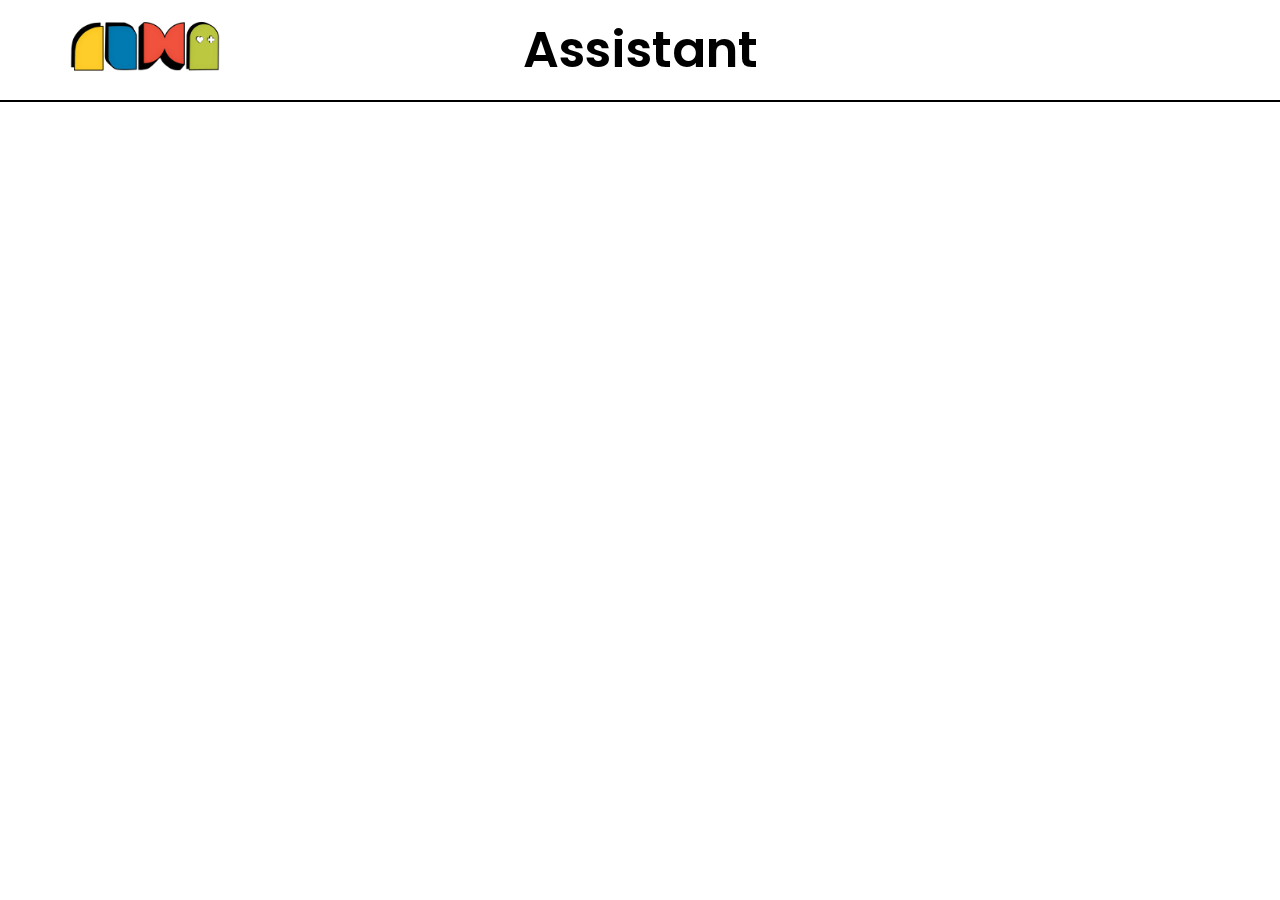
==== Assistant.html @ 01515afa "Add files via upload" ====
<!DOCTYPE html>
<html lang="en">
<head>
    <meta charset="UTF-8">
    <meta name="viewport" content="width=device-width, initial-scale=1.0">
    <title>Airlangga Life and Mood Assistant</title>
    <link rel="stylesheet Dashboard" href="Assistant.css">
</head>
<body>
    <header>
        <nav class="navbar">
          <div class="Logo">
            <a href=""><img src="asset/ALMA.png" class="logo"/></a>
          </div>

          <ul class="Menu">
            <li class="Menu-content">Assistant</li>
          </ul>
        </nav>
    </header>
</body>
</html>
---- Assistant.css ----
@import url('https://fonts.googleapis.com/css2?family=Poppins:ital,wght@0,100;0,200;0,300;0,400;0,500;0,600;0,700;0,800;0,900;1,100;1,200;1,300;1,400;1,500;1,600;1,700;1,800;1,900&display=swap');
*, html {
    font-family: "Poppins", sans-serif;
    font-style: normal;
    font-weight: 600;
    margin: 0;
    padding: 0;
}

header {
    width: 100%;
    height: 100px;
    border: 2px solid black;
    border-left: 0px solid;
    border-right: 0px solid;
    border-top: 0px solid;
}

.navbar {
    margin:0 auto;
}

.Logo {
    display: flex;
    width: 250px;
    height: 100px;
    position: absolute;
    justify-content: center;
    align-items: center;
    list-style-type: none;
}
.logo {
    width: 150px;
    display: flex;
}
.Logo a {
    text-decoration: none;
    color: #65BC9A;
    text-align: center;
    font-size: 30px;
    padding-left: 40px;
    font-weight: bold;
}
.Logo a:hover {
    text-decoration:underline;
}

.Menu {
    height: 100px;
}
.Menu-content {
    height: 100px;
    align-content: center;
    align-items: center;
    text-align: center;
    justify-content: center;
    font-size: 50px;
}
.Menu-item {
    color: #000000;
    padding: 40px;
    text-decoration: none;
}
.Menu a:hover {
    text-decoration:underline;
}
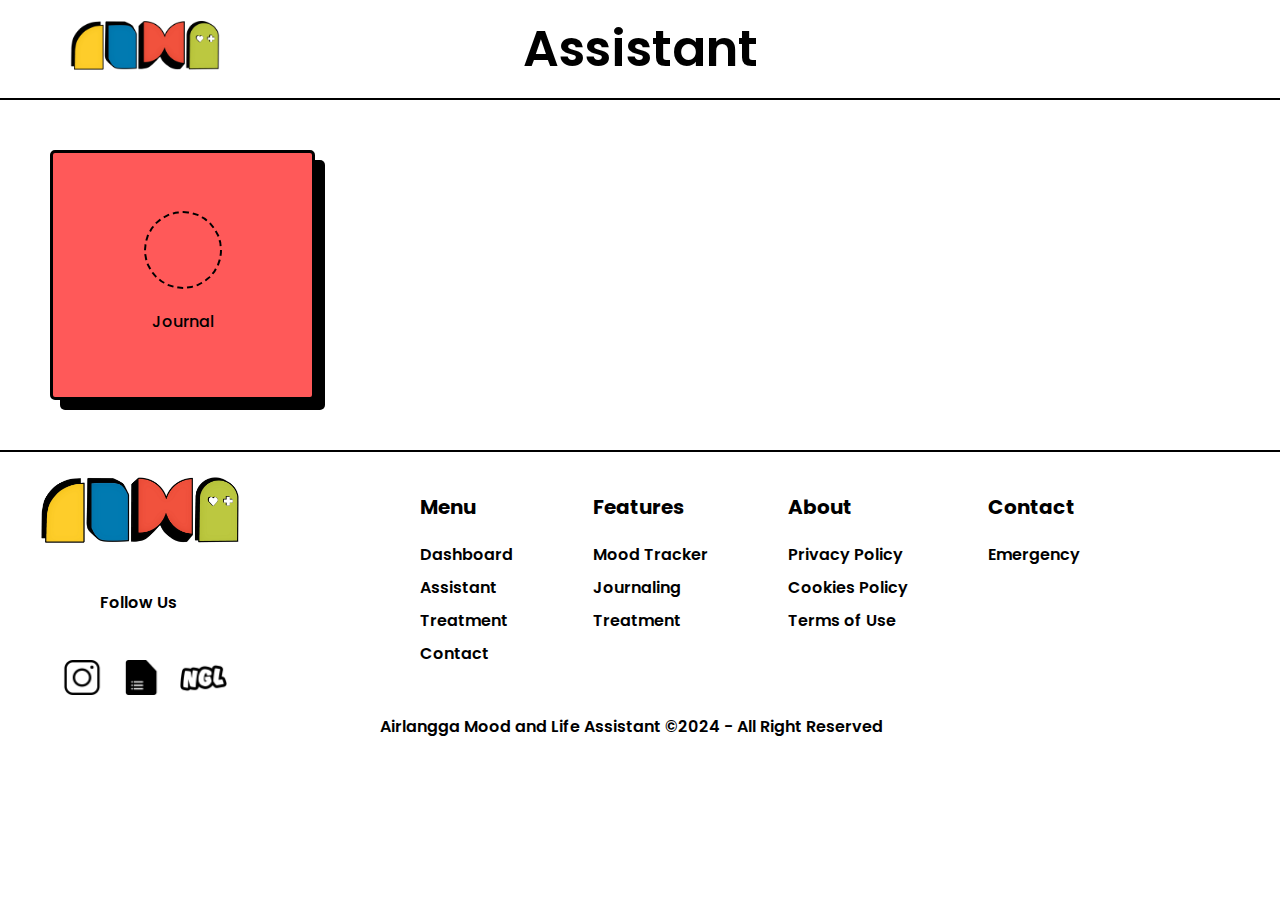
==== commit fdc8f438: "Add files via upload" ====
--- a/Assistant.html
+++ b/Assistant.html
@@ -4,19 +4,671 @@
     <meta charset="UTF-8">
     <meta name="viewport" content="width=device-width, initial-scale=1.0">
     <title>Airlangga Life and Mood Assistant</title>
-    <link rel="stylesheet Dashboard" href="Assistant.css">
+    <link rel="stylesheet" href="https://unicons.iconscout.com/release/v4.0.0/css/line.css">
+    <style>
+      @import url('https://fonts.googleapis.com/css2?family=Poppins:ital,wght@0,100;0,200;0,300;0,400;0,500;0,600;0,700;0,800;0,900;1,100;1,200;1,300;1,400;1,500;1,600;1,700;1,800;1,900&display=swap');
+* {
+    font-family: "Poppins", sans-serif;
+    font-style: normal;
+    font-weight: 600;
+    margin: 0;
+    padding: 0;
+}
+
+header {
+    width: 100%;
+    height: 100px;
+    border: 2px solid black;
+    border-left: 0px solid;
+    border-right: 0px solid;
+    border-top: 0px solid;
+}
+
+.navbar {
+    margin:0 auto;
+}
+
+.Logo {
+    display: flex;
+    width: 250px;
+    height: 100px;
+    position: absolute;
+    justify-content: center;
+    align-items: center;
+    list-style-type: none;
+    left: 0px;
+}
+.logo {
+    width: 150px;
+    display: flex;
+}
+.Logo a {
+    text-decoration: none;
+    color: #65BC9A;
+    text-align: center;
+    font-size: 30px;
+    padding-left: 40px;
+    font-weight: bold;
+}
+.Logo a:hover {
+    text-decoration:underline;
+}
+
+.navbar-content {
+    height: 100px;
+    height: 100px;
+    align-content: center;
+    align-items: center;
+    text-align: center;
+    justify-content: center;
+    font-size: 50px;
+    color: #000000;
+    list-style: none;
+}
+
+* {
+  margin: 0;
+  padding: 0;
+  box-sizing: border-box;
+  font-family: 'Poppins', sans-serif;
+}
+
+
+.wrapper {
+  margin: 50px;
+  display: grid;
+  gap: 25px;
+  grid-template-columns: repeat(auto-fill, 265px);
+}
+
+.wrapper li {
+  height: 250px;
+  list-style: none;
+  border-radius: 5px;
+  padding: 15px 20px 20px;
+  background-color: #ff5959;
+  border: 3px solid black;
+  box-shadow: 10px 10px 0px 0px black;
+   
+}
+
+.add-box,
+.icon,
+.bottom-content,
+.popup,
+header,
+.settings .menu li {
+  display: flex;
+  align-items: center;
+  justify-content: space-between;
+}
+
+.add-box {
+  cursor: pointer;
+  flex-direction: column;
+  justify-content: center;
+}
+
+.add-box .icon {
+  height: 78px;
+  width: 78px;
+  color: #000000;
+  font-size: 40px;
+  border-radius: 50%;
+  justify-content: center;
+  border: 2px dashed #000000;
+}
+
+.add-box p {
+  color: #000000;
+  font-weight: 500;
+  margin-top: 20px;
+}
+
+.note {
+  display: flex;
+  flex-direction: column;
+  justify-content: space-between;
+}
+
+.note .details {
+  max-height: 165px;
+  overflow-y: auto;
+}
+
+.note .details::-webkit-scrollbar,
+.popup textarea::-webkit-scrollbar {
+  width: 0;
+}
+
+.note .details:hover::-webkit-scrollbar,
+.popup textarea:hover::-webkit-scrollbar {
+  width: 5px;
+}
+
+.note .details:hover::-webkit-scrollbar-track,
+.popup textarea:hover::-webkit-scrollbar-track {
+  background: #f1f1f1;
+  border-radius: 25px;
+}
+
+.note .details:hover::-webkit-scrollbar-thumb,
+.popup textarea:hover::-webkit-scrollbar-thumb {
+  background: #e6e6e6;
+  border-radius: 25px;
+}
+
+.note p {
+  font-size: 22px;
+  font-weight: 500;
+}
+
+.note span {
+  display: block;
+  color: hsl(0, 0%, 0%);
+  font-size: 16px;
+  margin-top: 5px;
+}
+
+.note .bottom-content {
+  padding-top: 10px;
+  border-top: 1px solid #000000;
+}
+
+.bottom-content span {
+  color: #000000;
+  font-size: 14px;
+}
+
+.bottom-content .settings {
+  position: relative;
+}
+
+.bottom-content .settings i {
+  color: #000000;
+  cursor: pointer;
+  font-size: 15px;
+}
+
+.settings .menu {
+  z-index: 1;
+  bottom: 0;
+  right: -5px;
+  padding: 5px 0;
+  background: #fff;
+  position: absolute;
+  border-radius: 4px;
+  transform: scale(0);
+  transform-origin: bottom right;
+  box-shadow: 0 0 6px rgba(0, 0, 0, 0.15);
+  transition: transform 0.2s ease;
+}
+
+.settings.show .menu {
+  transform: scale(1);
+}
+
+.settings .menu li {
+  height: 25px;
+  font-size: 16px;
+  margin-bottom: 2px;
+  padding: 17px 15px;
+  cursor: pointer;
+  box-shadow: none;
+  border-radius: 0;
+  justify-content: flex-start;
+}
+
+.menu li:last-child {
+  margin-bottom: 0;
+}
+
+.menu li:hover {
+  background: #f5f5f5;
+}
+
+.menu li i {
+  padding-right: 8px;
+}
+
+.popup-box {
+  position: fixed;
+  top: 0;
+  left: 0;
+  z-index: 2;
+  height: 100%;
+  width: 100%;
+  background: rgba(0, 0, 0, 0.4);
+}
+
+.popup-box .popup {
+  position: absolute;
+  top: 50%;
+  left: 50%;
+  z-index: 3;
+  width: 100%;
+  max-width: 400px;
+  justify-content: center;
+  transform: translate(-50%, -50%) scale(0.95);
+}
+
+.popup-box,
+.popup {
+  opacity: 0;
+  pointer-events: none;
+  transition: all 0.25s ease;
+}
+
+.popup-box.show,
+.popup-box.show .popup {
+  opacity: 1;
+  pointer-events: auto;
+}
+
+.popup-box.show .popup {
+  transform: translate(-50%, -50%) scale(1);
+}
+
+.popup .content {
+  border-radius: 5px;
+  background: #fff;
+  width: calc(100% - 15px);
+  box-shadow: 0 0 15px rgba(0, 0, 0, 0.1);
+}
+
+.content header {
+  padding: 15px 25px;
+  border-bottom: 1px solid #ccc;
+}
+
+.content header p {
+  font-size: 20px;
+  font-weight: 500;
+}
+
+.content header i {
+  color: #8b8989;
+  cursor: pointer;
+  font-size: 23px;
+}
+
+.content form {
+  margin: 15px 25px 35px;
+}
+
+.content form .row {
+  margin-bottom: 20px;
+}
+
+form .row label {
+  font-size: 18px;
+  display: block;
+  margin-bottom: 6px;
+}
+
+form :where(input, textarea) {
+  height: 50px;
+  width: 100%;
+  outline: none;
+  font-size: 17px;
+  padding: 0 15px;
+  border-radius: 4px;
+  border: 1px solid #999;
+}
+
+form :where(input, textarea):focus {
+  box-shadow: 0 2px 4px rgba(0, 0, 0, 0.11);
+}
+
+form .row textarea {
+  height: 150px;
+  resize: none;
+  padding: 8px 15px;
+}
+
+form button {
+  width: 100%;
+  height: 50px;
+  color: #fff;
+  outline: none;
+  border: none;
+  cursor: pointer;
+  font-size: 17px;
+  border-radius: 4px;
+  background: #626CD6;
+}
+
+@media (max-width: 660px) {
+  .wrapper {
+    margin: 15px;
+    gap: 15px;
+    grid-template-columns: repeat(auto-fill, 100%);
+  }
+
+  .popup-box .popup {
+    max-width: calc(100% - 15px);
+  }
+
+  .bottom-content .settings i {
+    font-size: 17px;
+  }
+}
+
+footer {
+    width: 100%;
+    height: 300px;
+    border: 0px solid;
+    border-left: 0px solid;
+    border-right: 0px solid;
+    border-top: 2px solid black;
+}
+.footer nav {
+    margin:0;
+    padding: 0;
+}
+.container-footer {
+    width: 900px;
+    height: 300px;
+    float: right;
+}
+.row {
+    display: flex;
+    flex-wrap: wrap;
+}
+ul {
+    list-style: none;
+}
+.footer-content {
+    padding: 40px 40px;
+}
+.footer-content h4{
+    font-weight:bold;
+    font-size: 20px;
+    text-transform: capitalize;
+    margin-bottom: 20px;
+}
+.footer-content ul li {
+    margin-bottom: 8px;
+}
+.footer-content ul li a {
+    text-decoration: none;
+    color: #000000;
+}
+.logo-footer {
+    display: flex;
+    width: 150px;
+    height: 150px;
+    position: absolute;
+    left: 20px;
+    top: 220px;
+}
+.ig-footer {
+    display: flex;
+    width: 35px;
+    height: 35px;
+    position: absolute;
+    left: 30px;
+    top: 330px;
+}
+.gform-footer {
+    display: flex;
+    width: 35px;
+    height: 35px;
+    position: absolute;
+    left: 60px;
+    top: 330px;
+}
+.ngl-footer {
+    display: flex;
+    width: 35px;
+    height: 35px;
+    position: absolute;
+    left: 90px;
+    top: 330px;
+}
+.f-footer {
+    display: flex;
+    width: max-content;
+    position: absolute;
+    left: 100px;
+    top: 590px;
+}
+    </style>
 </head>
 <body>
-    <header>
-        <nav class="navbar">
-          <div class="Logo">
-            <a href=""><img src="asset/ALMA.png" class="logo"/></a>
+  <header>
+    <nav class="navbar">
+      <div class="Logo">
+        <a href="index.html"><img src="asset/ALMA.png" class="logo"/></a>
+      </div>
+        <li class="navbar-content">Assistant</li>
+    </nav>
+</header>
+      <body>
+        <div class="popup-box">
+          <div class="popup">
+            <div class="content">
+              <header>
+                <p></p>
+                <i class="uil uil-times"></i>
+              </header>
+              <form action="#">
+                <div class="row title">
+                  <label>Title</label>
+                  <input type="text" spellcheck="false">
+                </div>
+                <div class="row description">
+                  <label>Description</label>
+                  <textarea spellcheck="false"></textarea>
+                </div>
+                <button></button>
+              </form>
+            </div>
           </div>
-
-          <ul class="Menu">
-            <li class="Menu-content">Assistant</li>
+        </div>
+        <div class="wrapper">
+          <li class="add-box">
+            <div class="icon"><i class="uil uil-plus"></i></div>
+            <p>Journal</p>
+          </li>
+        </div>
+      </body>
+      </html>
+    </main>
+    <footer>
+      <nav class="footer-nav">
+        <div class="container-footer">
+            <div class="logo-footer">
+              <a class="logo-footer" href=""><img src="asset/ALMA.png"></a>
+            </div>
+            <span class="f-footer">Follow Us</span>
+            <div class="ig-footer">
+              <a class="ig-footer" href="https://www.instagram.com/alma_eunoia"><img src="asset/ig.png"></a>
+            </div>
+            <div class="gform-footer">
+              <a class="gform-footer" href="https://forms.gle/AgUtjiv2Yz7AM9D27"><img src="asset/gform.png"></a>
+            </div>
+            <div class="ngl-footer">
+              <a class="ngl-footer" href="https://ngl.link/alma_eunoia"><img src="asset/ngl.png"></a>
+            </div>
+  
+  
+        <div class="row">
+  
+        <div class="footer-content">
+          <h4>Menu</h4>
+          <ul>
+            <li><a href="Dashboard.html">Dashboard</a></li>
+            <li><a href="Assistant.html">Assistant</a></li>
+            <li><a href="Treatment.html">Treatment</a></li>
+            <li><a href="Contact.html">Contact</a></li>
           </ul>
-        </nav>
-    </header>
+        </div>
+  
+        <div class="footer-content">
+          <h4>Features</h4>
+          <ul>
+            <li><a href="">Mood Tracker</a></li>
+            <li><a href="">Journaling</a></li>
+            <li><a href="">Treatment</a></li>
+          </ul>
+        </div>
+  
+        <div class="footer-content">
+          <h4>About</h4>
+          <ul>
+            <li><a href="">Privacy Policy</a></li>
+            <li><a href="">Cookies Policy</a></li>
+            <li><a href="">Terms of Use</a></li>
+          </ul>
+        </div>
+  
+        <div class="footer-content">
+          <h4>Contact</h4>
+          <ul>
+            <li><a href="">Emergency</a></li>
+          </ul>
+        </div>
+  
+        <c>Airlangga Mood and Life Assistant ©2024 - All Right Reserved</c>
+          </div>
+        </div>
+      </div>
+      </nav>
+    </footer>
+
+    <script>
+    const addBox = document.querySelector(".add-box"),
+      popupBox = document.querySelector(".popup-box"),
+      popupTitle = popupBox.querySelector("header p"),
+      closeIcon = popupBox.querySelector("header i"),
+      titleTag = popupBox.querySelector("input"),
+      descTag = popupBox.querySelector("textarea"),
+      addBtn = popupBox.querySelector("button");
+    
+    // Array of month names
+    const months = ["January", "February", "March", "April", "May", "June", "July",
+      "August", "September", "October", "November", "December"];
+    
+    // Retrieve notes from localStorage or initialize an empty array
+    const notes = JSON.parse(localStorage.getItem("notes") || "[]");
+    
+    // Flags and ID for note updates
+    let isUpdate = false, updateId;
+    
+    // Open the popup box to add a new note
+    addBox.addEventListener("click", () => {
+      popupTitle.innerText = "Add a new Note";
+      addBtn.innerText = "Add Note";
+      popupBox.classList.add("show");
+      document.querySelector("body").style.overflow = "hidden";
+      if (window.innerWidth > 660) titleTag.focus();
+    });
+    
+    // Close the popup box and reset fields
+    closeIcon.addEventListener("click", () => {
+      isUpdate = false;
+      titleTag.value = descTag.value = "";
+      popupBox.classList.remove("show");
+      document.querySelector("body").style.overflow = "auto";
+    });
+    
+    // Display existing notes from localStorage
+    function showNotes() {
+      if (!notes) return;
+      document.querySelectorAll(".note").forEach(li => li.remove());
+      notes.forEach((note, id) => {
+        let filterDesc = note.description.replaceAll("\n", '<br/>');
+        let liTag = `<li class="note">
+                            <div class="details">
+                                <p>${note.title}</p>
+                                <span>${filterDesc}</span>
+                            </div>
+                            <div class="bottom-content">
+                                <span>${note.date}</span>
+                                <div class="settings">
+                                    <i onclick="showMenu(this)" class="uil uil-ellipsis-h"></i>
+                                    <ul class="menu">
+                                        <li onclick="updateNote(${id}, '${note.title}', '${filterDesc}')"><i class="uil uil-pen"></i>Edit</li>
+                                        <li onclick="deleteNote(${id})"><i class="uil uil-trash"></i>Delete</li>
+                                    </ul>
+                                </div>
+                            </div>
+                        </li>`;
+        addBox.insertAdjacentHTML("afterend", liTag);
+      });
+    }
+    
+    showNotes();
+    
+    // Show menu options for each note
+    function showMenu(elem) {
+      elem.parentElement.classList.add("show");
+      document.addEventListener("click", e => {
+        if (e.target.tagName != "I" || e.target != elem) {
+          elem.parentElement.classList.remove("show");
+        }
+      });
+    }
+    
+    // Delete a specific note
+    function deleteNote(noteId) {
+      let confirmDel = confirm("Are you sure you want to delete this note?");
+      if (!confirmDel) return;
+      notes.splice(noteId, 1);
+      localStorage.setItem("notes", JSON.stringify(notes));
+      showNotes();
+    }
+    
+    // Update a specific note
+    function updateNote(noteId, title, filterDesc) {
+      let description = filterDesc.replaceAll('<br/>', '\r\n');
+      updateId = noteId;
+      isUpdate = true;
+      addBox.click();
+      titleTag.value = title;
+      descTag.value = description;
+      popupTitle.innerText = "Update a Note";
+      addBtn.innerText = "Update Note";
+    }
+    
+    // Add or update a note on button click
+    addBtn.addEventListener("click", e => {
+      e.preventDefault();
+      let title = titleTag.value.trim(),
+        description = descTag.value.trim();
+    
+      if (title || description) {
+        let currentDate = new Date(),
+          month = months[currentDate.getMonth()],
+          day = currentDate.getDate(),
+          year = currentDate.getFullYear();
+    
+        let noteInfo = { title, description, date: `${month} ${day}, ${year}` }
+        if (!isUpdate) {
+          notes.push(noteInfo);
+        } else {
+          isUpdate = false;
+          notes[updateId] = noteInfo;
+        }
+        localStorage.setItem("notes", JSON.stringify(notes));
+        showNotes();
+        closeIcon.click();
+      }
+    });
+    </script>
+     <script type="text/javascript">
+      (function(d, t) {
+          var v = d.createElement(t), s = d.getElementsByTagName(t)[0];
+          v.onload = function() {
+            window.voiceflow.chat.load({
+              verify: { projectID: '67566a6831b5b3f31cd01b32' },
+              url: 'https://general-runtime.voiceflow.com',
+              versionID: 'production'
+            });
+          }
+          v.src = "https://cdn.voiceflow.com/widget/bundle.mjs"; v.type = "text/javascript"; s.parentNode.insertBefore(v, s);
+      })(document, 'script');
+    </script>
 </body>
 </html>